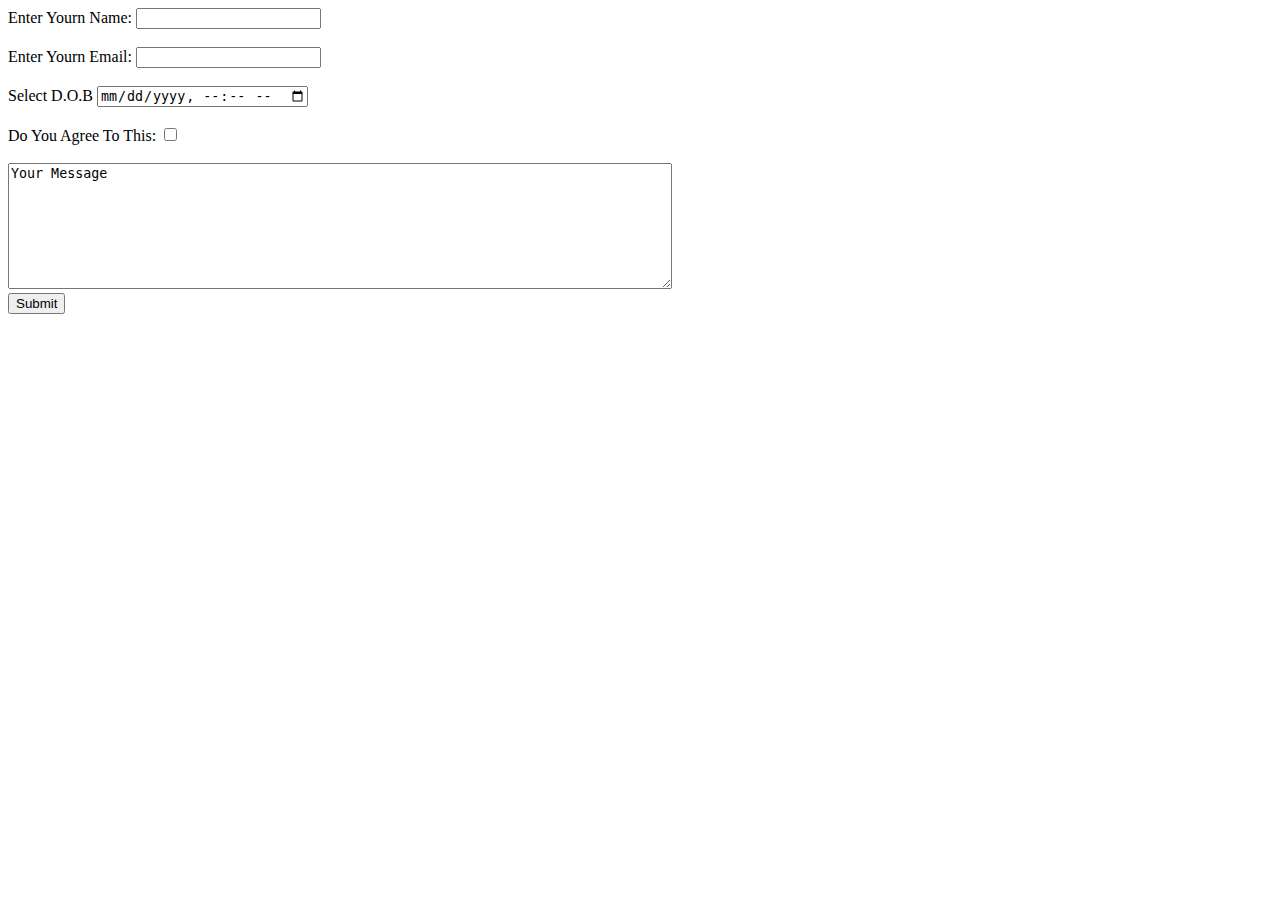
==== contact.html @ 0737c72e "My CV" ====
<!DOCTYPE html>
<html lang="en" dir="ltr">
  <head>
    <meta charset="utf-8">
    <title>Contact Me</title>
  </head>
  <body>
    <form class="name" action="mailto:stevekaurn@gmail.com" method="post" encoding="plan/text">
      <label for="Nmae">Enter Yourn Name:</label>
      <input type="text" name="name" value="">
      <br>
      <br>
      <label for="email">Enter Yourn Email:</label>
      <input type="text" name="email" value="">
      <br>
      <br>
      <label for="date">Select D.O.B</label>
      <input type="datetime-local" name="date" value="">
      <br>
      <br>
      <label for="check">Do You Agree To This:</label>
      <input type="checkbox" name="check" value="">
      <br>
      <br>
      <textarea name="name" rows="8" cols="80">Your Message</textarea>
      <br>
      <input type="submit" value="Submit">
    </form>
  </body>
</html>
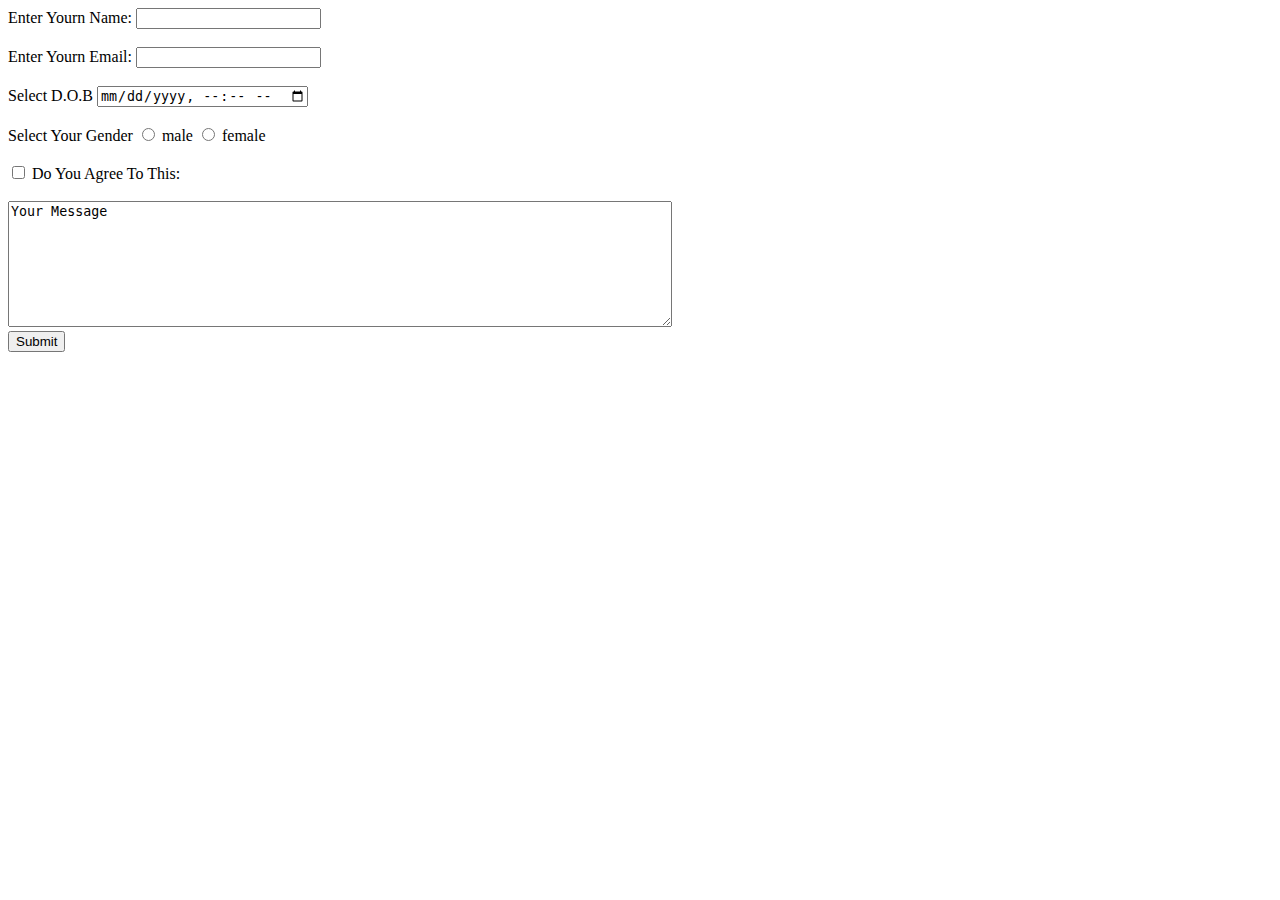
==== commit bab749ea: "V2" ====
--- a/contact.html
+++ b/contact.html
@@ -3,6 +3,7 @@
   <head>
     <meta charset="utf-8">
     <title>Contact Me</title>
+    <link rel="stylesheet" href="css/styles.css">
   </head>
   <body>
     <form class="name" action="mailto:stevekaurn@gmail.com" method="post" encoding="plan/text">
@@ -18,8 +19,15 @@
       <input type="datetime-local" name="date" value="">
       <br>
       <br>
+      <label for="gender">Select Your Gender</label>
+      <input type="radio" name="gender" value="male">
+      <label for="gender">male</label>
+      <input type="radio" name="gender" value="female">
+      <label for="gender">female</label>
+      <br>
+      <br>
+      <input type="checkbox" name="check" value="">
       <label for="check">Do You Agree To This:</label>
-      <input type="checkbox" name="check" value="">
       <br>
       <br>
       <textarea name="name" rows="8" cols="80">Your Message</textarea>
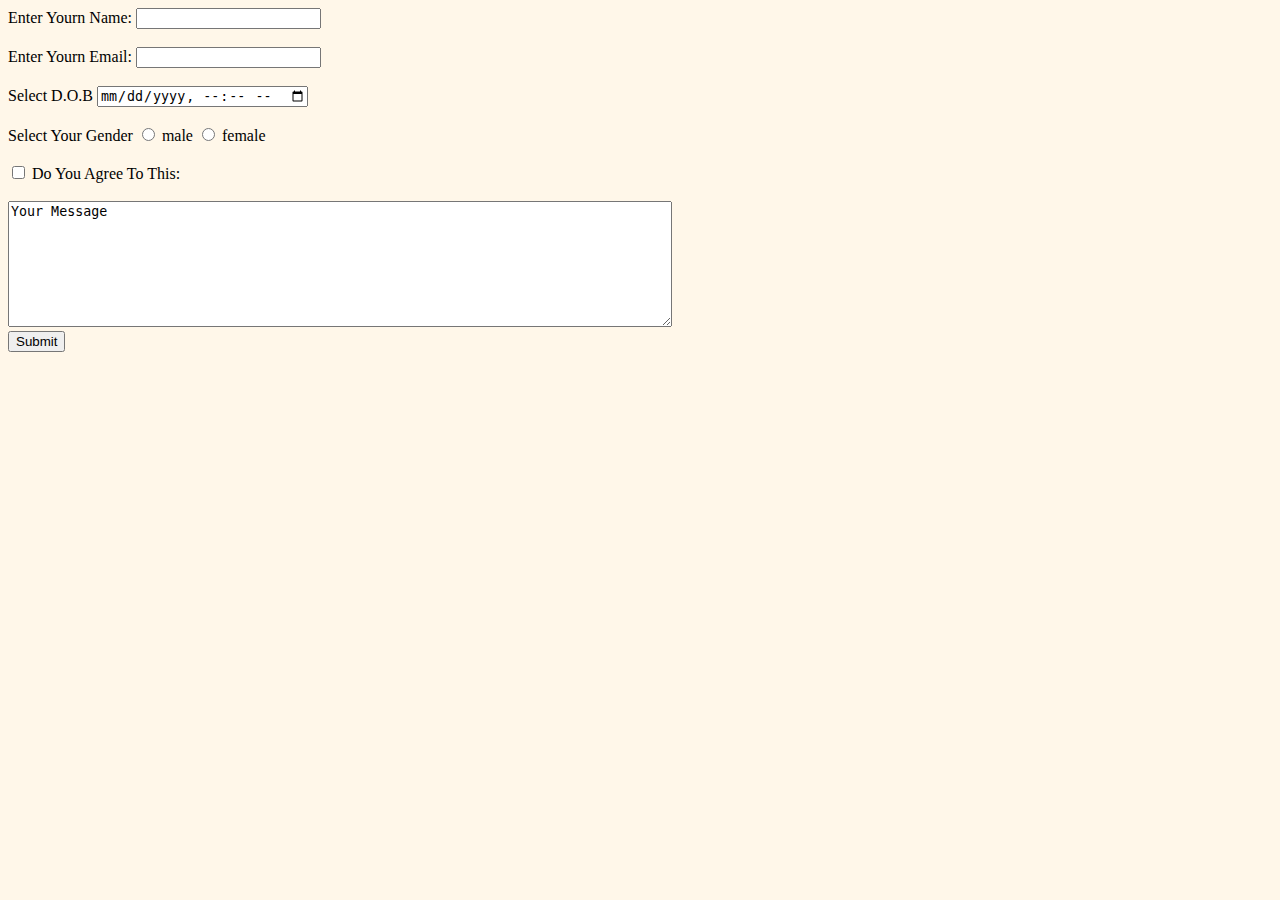
==== commit a42bbdb6: "Update contact.html" ====
--- a/contact.html
+++ b/contact.html
@@ -3,7 +3,7 @@
   <head>
     <meta charset="utf-8">
     <title>Contact Me</title>
-    <link rel="stylesheet" href="css/styles.css">
+    <link rel="stylesheet" href="styles.css">
   </head>
   <body>
     <form class="name" action="mailto:stevekaurn@gmail.com" method="post" encoding="plan/text">
--- a/styles.css
+++ b/styles.css
@@ -0,0 +1,19 @@
+hr{
+  display: block;
+  }
+
+body{
+  background-color: #FFF7E9
+}
+
+h2{
+  background-color: #2192FF;
+  border:#2192FF;
+  border-width:5px;
+  border-style:solid;
+  width: 9%
+}
+
+a:link{
+  text-decoration: none;
+}
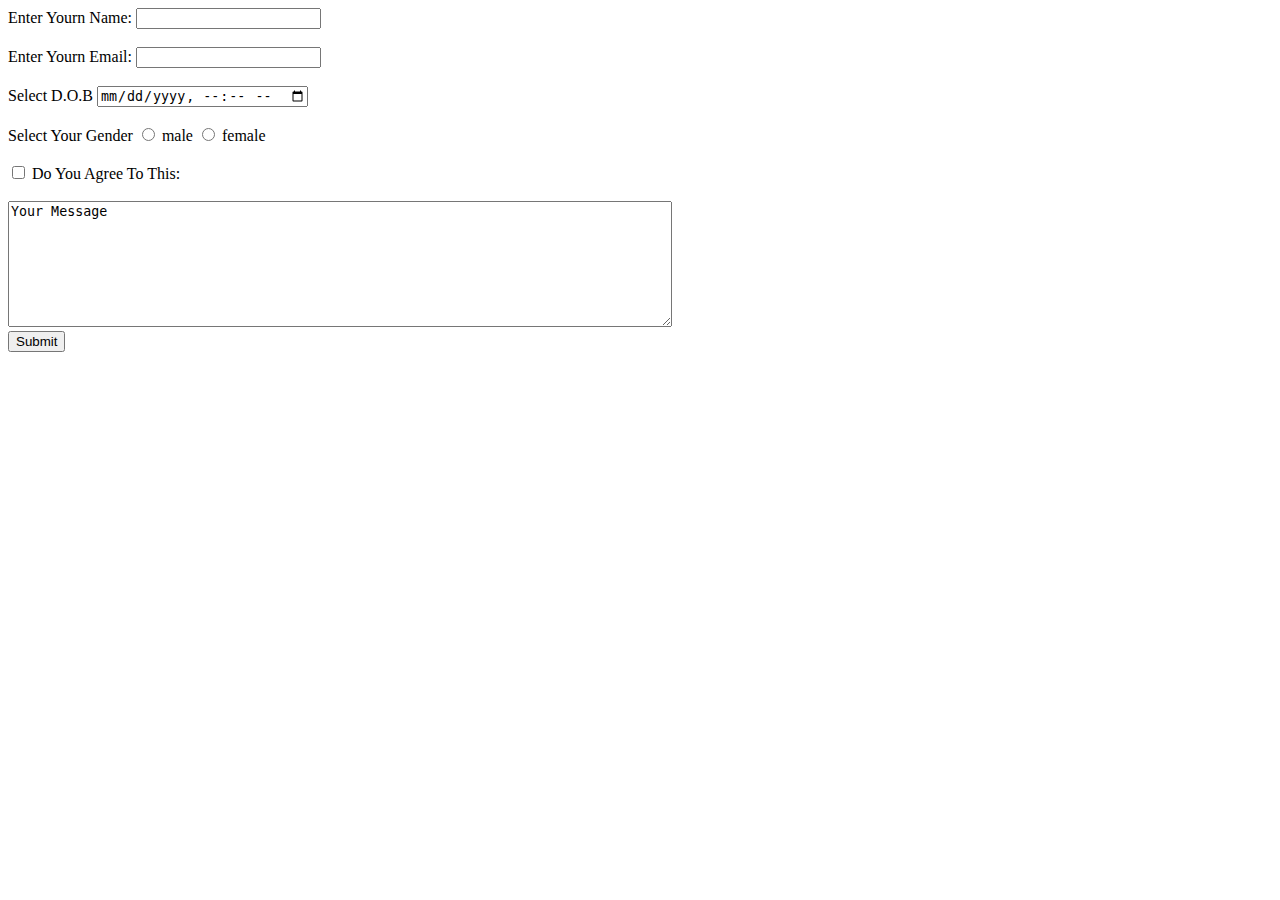
==== commit bc64ea48: "Add files via upload" ====
--- a/contact.html
+++ b/contact.html
@@ -3,7 +3,7 @@
   <head>
     <meta charset="utf-8">
     <title>Contact Me</title>
-    <link rel="stylesheet" href="styles.css">
+    <link rel="stylesheet" href="css/styles.css">
   </head>
   <body>
     <form class="name" action="mailto:stevekaurn@gmail.com" method="post" encoding="plan/text">
